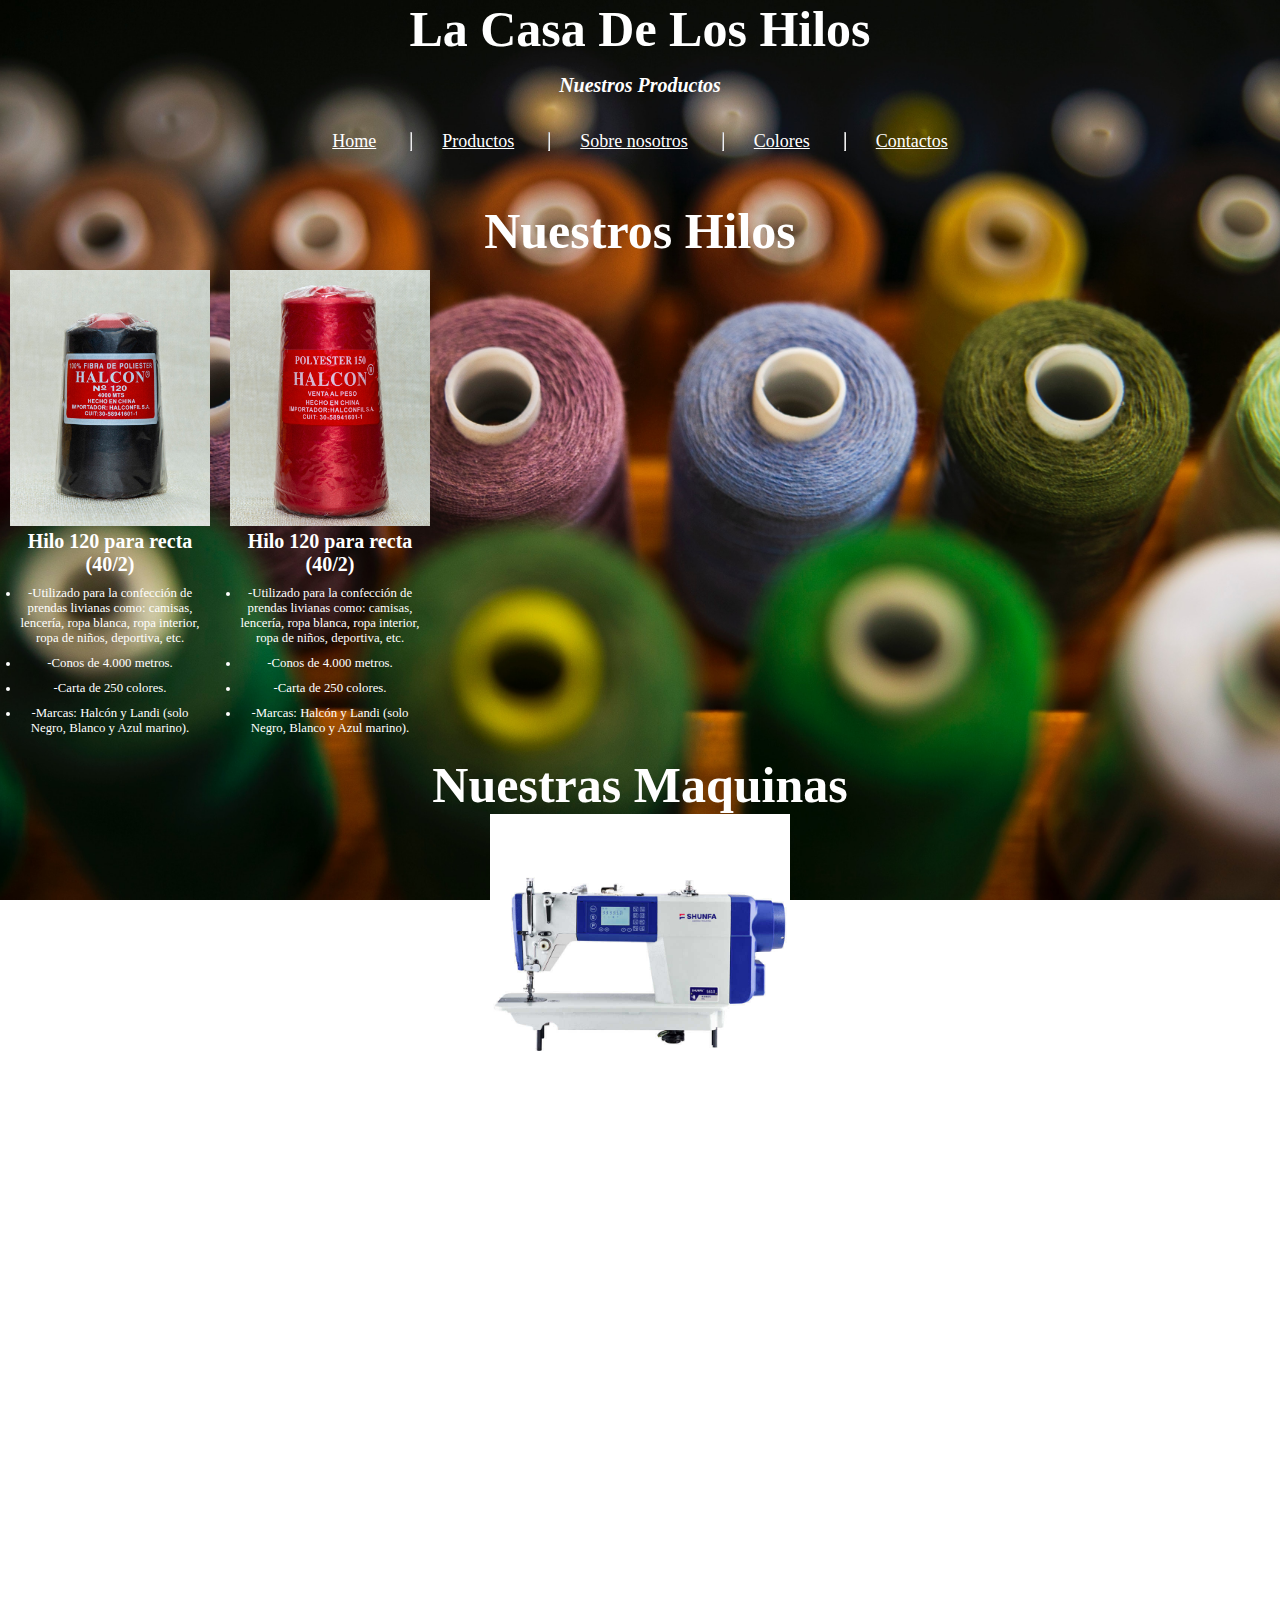
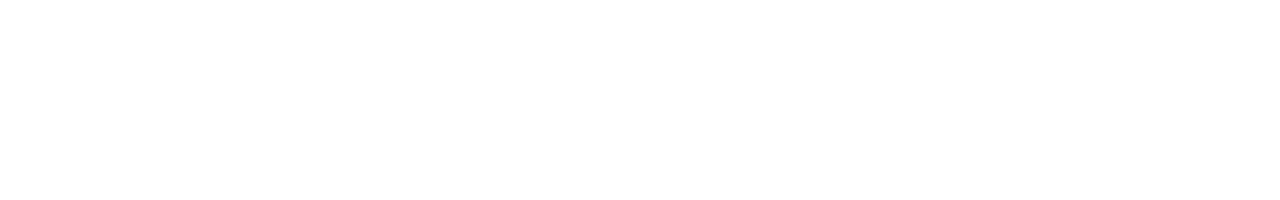
==== pages/productos.html @ 9af7101b "first commit" ====
<!DOCTYPE html>
<html lang="es">
<head>
    <meta charset="UTF-8">
    <meta http-equiv="X-UA-Compatible" content="IE=edge">
    <meta name="viewport" content="width=device-width, initial-scale=1.0">
    <title>Productos</title>
    <link rel="stylesheet" href="../index.css">
</head>

    <h1 class="casaHilos">La Casa De Los Hilos</h1>
<h2 class="nuestrosP"><em>Nuestros Productos</em></h2> 

<body>
    <header>
        <nav>
         <nav class="menu">
             <ul>
             <li><a href="../index.html">Home</a></li>
             <hr>
             <li><a href="productos.html">Productos</a></li>
             <hr>
             <li><a href="./sobre nosotros.html">Sobre nosotros</a></li>
             <hr>
             <li><a href="colores.html"> Colores</a>
           <ul>
               <li><a href="https://www.hiloshalcon.com.ar/cartas/Carta%20-%20120.pdf" target="_blank">Recta</a></li>
               <li><a href="https://www.hiloshalcon.com.ar/cartas/Carta%20-%20Overlock.pdf" target="_blank">Over</a></li>
               <li><a href="https://www.hiloshalcon.com.ar/cartas/Carta%20-%20Jean.pdf" target="_blank">Jean (20/3)</a></li>
               <li><a href="https://www.hiloshalcon.com.ar/cartas/Carta%20-%20Jean.pdf" target="_blank">Jean (24/)</a></li>
           </ul></li>
           <hr>
             <li><a href="./contacto.html">Contactos</a></li>
             </ul>
         </nav>
     </nav> 
   </header>

<h1>Nuestros Hilos</h1>

<section class="nuestroHilos">
    <div class="nuestrosHilos">
            <div class="conoRecta">
        <img src="../imagenes/productosHilos/cono halcon.jpg" width="200px">
        <h5>Hilo 120 para recta (40/2)</h5>
        <ul>
            <li class="conoRecta">
                -Utilizado para la confección de prendas livianas como: camisas, lencería, ropa blanca, ropa interior, ropa de niños, deportiva, etc.
            </li>
            <li class="conoRecta">-Conos de 4.000 metros.</li>
            <li class="conoRecta">-Carta de 250 colores.</li>
            <li class="conoRecta">-Marcas: Halcón y Landi (solo Negro, Blanco y Azul marino).</li>
        </ul>
            </div>
            <div class="conoOver">
                <img src="../imagenes/productosHilos/conoOverH.jpg" width="200px">
                <h5>Hilo 120 para recta (40/2)</h5>
                <ul>
                    <li class="conoOver">
                        -Utilizado para la confección de prendas livianas como: camisas, lencería, ropa blanca, ropa interior, ropa de niños, deportiva, etc.
                    </li>
                    <li class="conoOver">-Conos de 4.000 metros.</li>
                    <li class="conoOver">-Carta de 250 colores.</li>
                    <li class="conoOver">-Marcas: Halcón y Landi (solo Negro, Blanco y Azul marino).</li>
                </ul>
                    </div>
        </div>

</section>



<section class="maquinaRecta">
    <h1>Nuestras Maquinas</h1>
    <div class="maquinRecta">
        <img src="../imagenes/productosMaquinas/m-quina-de-coser-de-l-nea-recta-para-todo-tipo-de-tejidos-shunfa-s610-shunfa-jpg_q501-a002dd023ed7bf5e4e16305995599912-1024-1024 (2).jpg" alt="maquinashunfa" width="300px">
        <h5>Recta automática Shunfa modelo S610</h5>
        <ul>
            <li class="maquinaRecta">Motor de bajo consumo (ruido cero).</li>
            <li class="maquinaRecta">Luz led incorporada.</li>
            <li class="maquinaRecta">Regulador de puntadas digital.</li>
            <li class="maquinaRecta">Posicionamiento de agujas.</li>
            <li class="maquinaRecta">Atraque automatico.</li>
            <li class="maquinaRecta">Contador de Puntadas.</li>
        </ul>
    </div>
</section>
</body>

</html>
---- index.css ----
*{
    margin: 0;
    padding: 0;
    box-sizing: border-box;
}

nav li{
    color: white;
    display: inline;
    font-family: 'Balsamiq Sans', cursive;
}

/*TEXTOS*/
h1{
    
    font-family: 'Balsamiq Sans', cursive;
    color: white;
    text-align: center;
    font-size: 50px
}
h2{
    color: white;
    text-align: center;
    font-family: 'Balsamiq Sans', cursive;
    font-size: 30px;
} 
p{
    color: rgb(255, 255, 255);
    text-align: center;
    font-size: 1.5rem;
    line-height: 1.6;
    font-family: 'Balsamiq Sans', cursive;;
}
h4{
    color:white;
    text-align: center;
    font-size: 20px;
    font-family: 'Balsamiq Sans', cursive;
}
h5{
    font-size: 20px;
    font-family: 'Balsamiq Sans', cursive;
}
.nosotros{
    margin: 10px;
    font-family: 'Balsamiq Sans', cursive;
}

.nuestrosP{
    font-size: 20px;
    position: relative;
    top: 1rem;
}
.casaHilos{
    margin: px;
}


/*BARRA DE MENU*/
.menu{
    text-align: center;
    list-style: none;
    margin: 20px auto;
    width: 90%;
    font-family: 'Balsamiq Sans', cursive; 
}
.menu li{
    display: inline-block;
    text-align: center;
    position: relative;
}
.menu li a{
    font-size: 18px;
    display: inline-block;
    color: white;
    padding: 30px;
}
.menu li a:hover{
    border: 100%;
    background-color: grey;
    opacity: 35%;
    transform: scale(1.1);
}
.menu hr{
    display: inline;
}

body{
    color: white;
    text-align: center;
} 
html{
    background-image: url(./imagenes/pexels-wendy-van-zyl-1212179.jpg);
    background-position: center center;
    height: 1800px;
    background-attachment: fixed;
    background-size: cover;
}
ul ul{
    position: absolute;
    display: none;
}
ul ul li{
    display: block;
}
ul li:hover ul{
    display: block;
}

iframe{
    white-space: inherit;
    margin: 45px;
}

/*CAJAS HOME*/

.bienvenida{
    width: 1500px;
    margin: 5px;
    padding: 10px;
    display: inline-block;
    font-size: 2.5rem;
}

.marcs{
    margin: 20px;
    padding: 10px;
    position: relative;
    top: 1.5rem;
    text-decoration: underline;
}

.logos{
    margin: 1.5rem;
    position: relative;
    top: 5rem;
}


div{
    text-align: center;
    display: inline;
}

/*CAJAS NOSOTROS*/

.hilosNosotros{
    padding: 10px;
    margin: 35px;
    position: relative;
    left: 420px;
    float: left
}
.sobreNosotros{
    background-color: black;
    opacity: 80%;
    width: 700px;
    position: relative;
    left: 250px;
    top: 100px;
    margin: 10px;
    padding: 10px;
}
.nosotros{
    text-decoration: underline;
    margin: 5px;
}
.nosotross{
    text-decoration: underline;
    margin: 5px;
}

/*CONTACTOS*/

.contactos{
    margin: 1rem;
}
.cont{
    font-size: 30px;
    text-decoration: underline;
}
.direc{
    font-size: 30px;
    text-decoration: underline;
}
.conta{
    text-decoration: underline;
}

/*PRODUCTOS*/

.nuestrosHilos{
    font-family: 'Balsamiq Sans', cursive;
    width: 200px;
    text-decoration: none;
}
.conoRecta{
    margin: 10px;
    text-decoration: none;
}
.conoOver{
    margin: 10px;
}

/*GRID y Flexbox*/


.imagenesLogo{  
    flex-direction: row;
    justify-content: center;
    align-items: center;
    flex-wrap: nowrap;
}
.menu{
    flex-direction: row;
    align-items: center;
    flex-wrap: nowrap;
}
.nuestrosHilos{
    display: flex;
    flex-wrap: nowrap;
    flex-direction: row;
    justify-content: space-between;
    font-size: 0.8rem;
}
.marcs{
    display: flex;
    justify-content: center;
    align-items: center;
}

.contenedor{
    display: grid;
    /*grid-template-columns: 1fr 2fr;
    grid-template-rows: 1fr 1fr 1fr;*/
    grid-template-areas: 
    "header header header"
    "baner baner baner"
    "imagen contenido contenedor"
    ;
}
.header{
    grid-area: header;
}

.baner{
    grid-area: baner;
}

.hilosNosotros{
    grid-area: imagen;
}

.contenido{
    grid-area: contenido;
}

@media screen and (max-width: 768px){
    .contenedor{

    grid-template-areas: 
    "header header header header"
    "baner baner baner"
    "imagen imagen imagen"
    "contenido contenido contenido "
    ;
    }
    .header{
        grid-area: header;
    }
    
    .baner{
        grid-area: baner;
    }
    
    .hilosNosotros{
        grid-area: imagen;
    }
    
    .contenido{
        grid-area: contenido;
    }
    .imagen{
        position: relative;
    }
}

.contenidoHome{
    display: grid;
        /*grid-template-columns: 1fr 2fr;
    grid-template-rows: 1fr 1fr 1fr;*/
    grid-template-areas: 
    "menu menu menu"
    "parrafo parrafo parrafo"
    "marcas marcas marcas"
    ;
}
.menuHome{
    grid-area: menu;
}
.parrafo{
    grid-area: parrafo;
}
.imagenesLogo{
    grid-area: marcas;
}
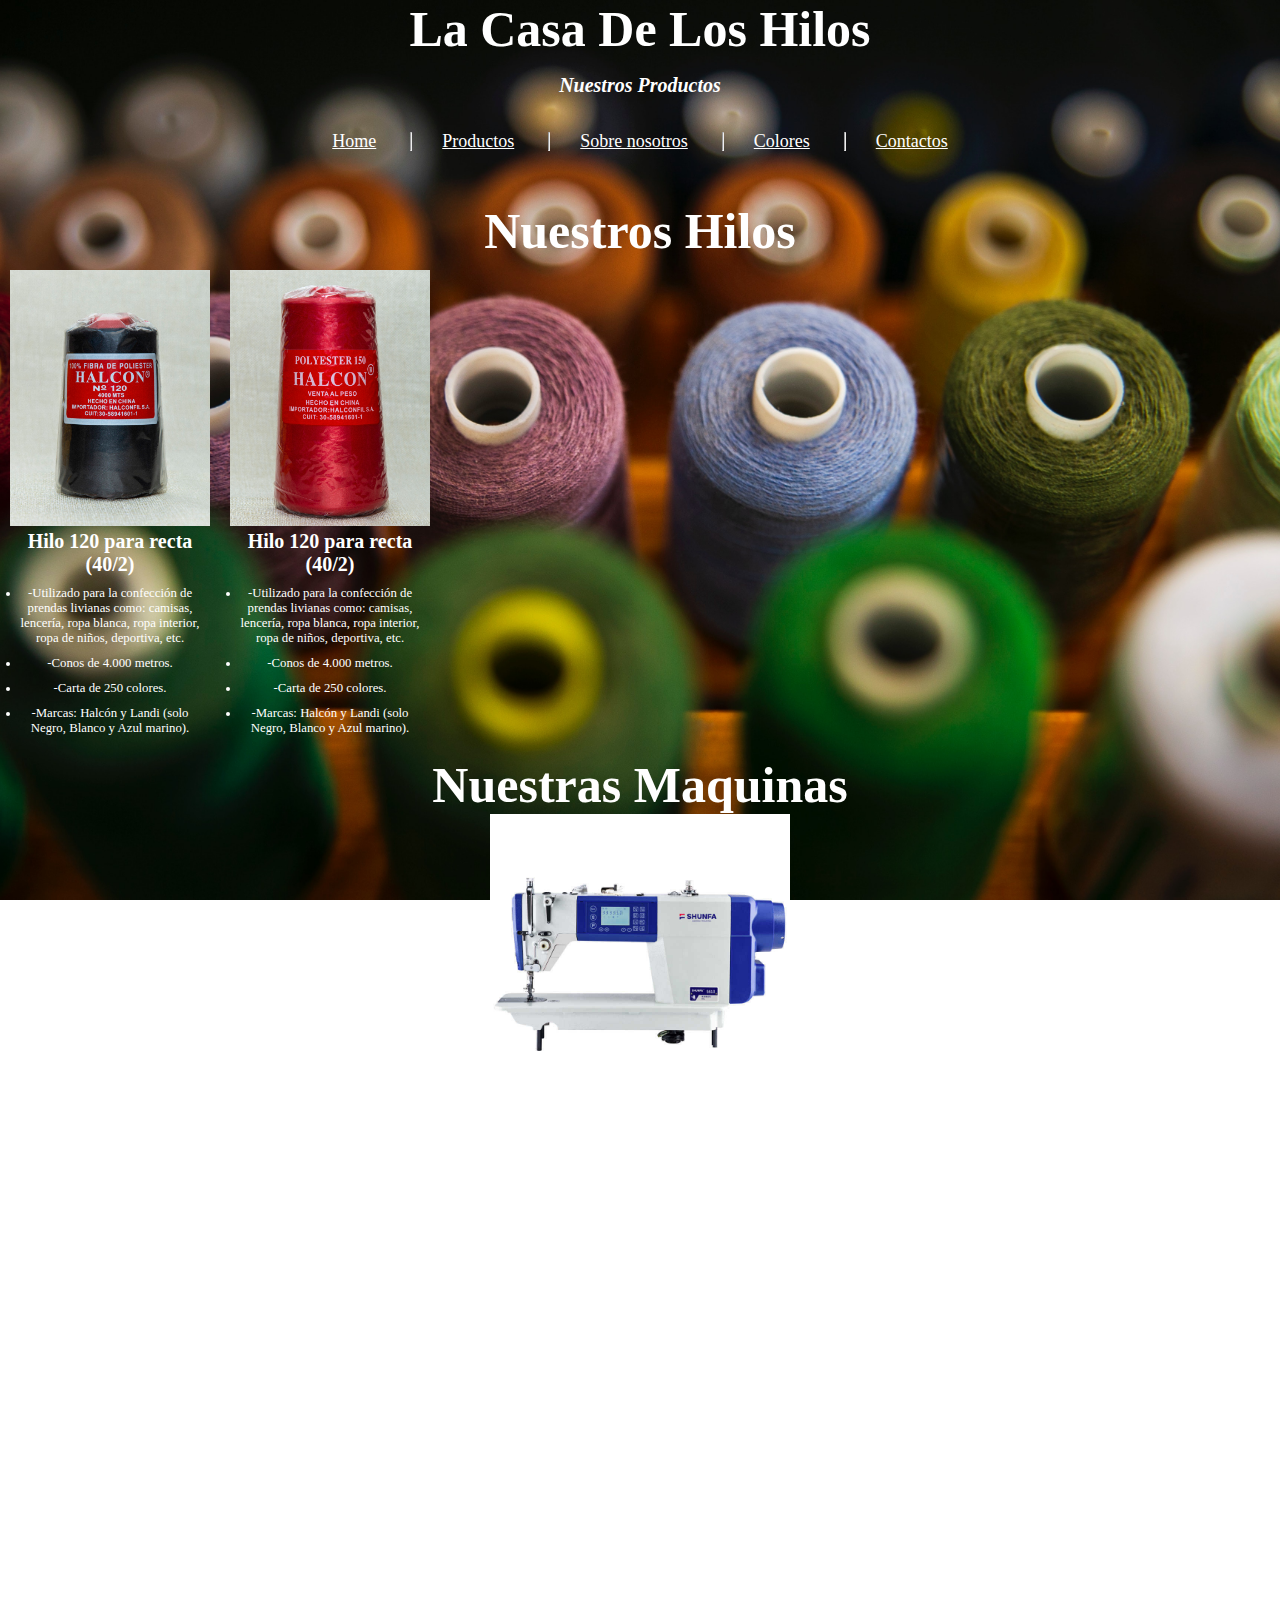
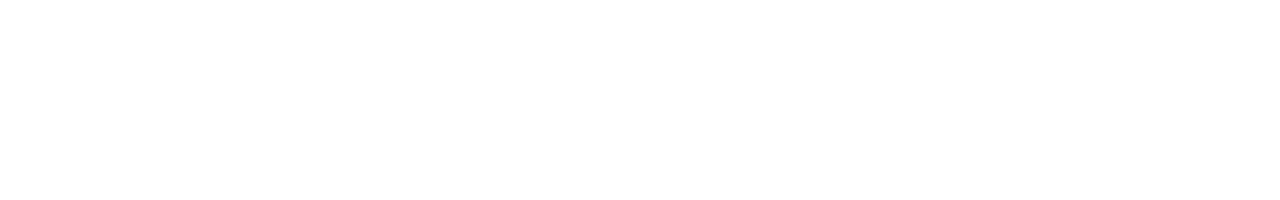
==== commit 09a342e7: "animaciones" ====
--- a/pages/productos.html
+++ b/pages/productos.html
@@ -5,6 +5,7 @@
     <meta http-equiv="X-UA-Compatible" content="IE=edge">
     <meta name="viewport" content="width=device-width, initial-scale=1.0">
     <title>Productos</title>
+    <link rel="stylesheet"href="https://cdnjs.cloudflare.com/ajax/libs/animate.css/4.1.1/animate.min.css"/>
     <link rel="stylesheet" href="../index.css">
 </head>
 
@@ -41,7 +42,7 @@
 <section class="nuestroHilos">
     <div class="nuestrosHilos">
             <div class="conoRecta">
-        <img src="../imagenes/productosHilos/cono halcon.jpg" width="200px">
+        <img class="animate__animated animate__bounce" src="../imagenes/productosHilos/cono halcon.jpg" width="200px">
         <h5>Hilo 120 para recta (40/2)</h5>
         <ul>
             <li class="conoRecta">
@@ -53,7 +54,7 @@
         </ul>
             </div>
             <div class="conoOver">
-                <img src="../imagenes/productosHilos/conoOverH.jpg" width="200px">
+                <img class="animate__animated animate__bounce" src="../imagenes/productosHilos/conoOverH.jpg" width="200px">
                 <h5>Hilo 120 para recta (40/2)</h5>
                 <ul>
                     <li class="conoOver">
@@ -73,7 +74,7 @@
 <section class="maquinaRecta">
     <h1>Nuestras Maquinas</h1>
     <div class="maquinRecta">
-        <img src="../imagenes/productosMaquinas/m-quina-de-coser-de-l-nea-recta-para-todo-tipo-de-tejidos-shunfa-s610-shunfa-jpg_q501-a002dd023ed7bf5e4e16305995599912-1024-1024 (2).jpg" alt="maquinashunfa" width="300px">
+        <img class="animate__animated animate__bounce" src="../imagenes/productosMaquinas/m-quina-de-coser-de-l-nea-recta-para-todo-tipo-de-tejidos-shunfa-s610-shunfa-jpg_q501-a002dd023ed7bf5e4e16305995599912-1024-1024 (2).jpg" alt="maquinashunfa" width="300px">
         <h5>Recta automática Shunfa modelo S610</h5>
         <ul>
             <li class="maquinaRecta">Motor de bajo consumo (ruido cero).</li>
--- a/index.css
+++ b/index.css
@@ -290,6 +290,7 @@
         /*grid-template-columns: 1fr 2fr;
     grid-template-rows: 1fr 1fr 1fr;*/
     grid-template-areas: 
+    "titulos titulos titulos"
     "menu menu menu"
     "parrafo parrafo parrafo"
     "marcas marcas marcas"
